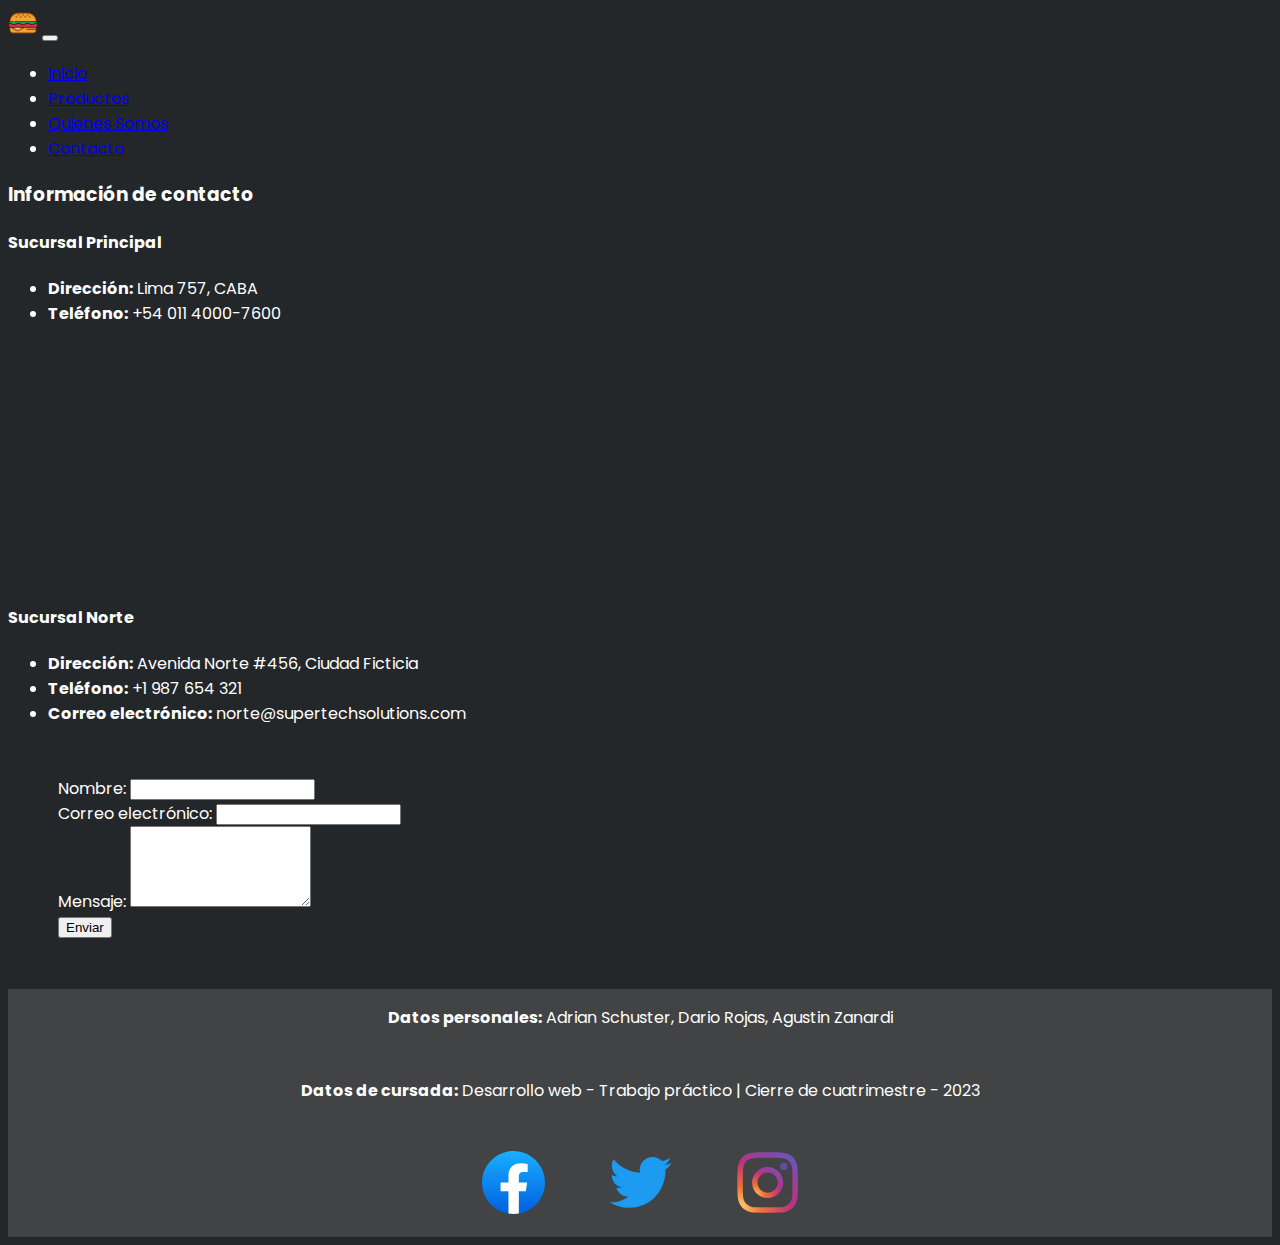
==== contacto.html @ 089c5958 "Ajustes fuertes: fonts, navs, contactos, etc" ====
<!DOCTYPE html>
<html lang="en">

<head>
    <meta charset="utf-8" />
    <meta name="viewport" content="width=device-width, initial-scale=1" />
    <title>Adrian Schuster, Dario Rojas, Agustin Zanardi Desarrollo web - Trabajo práctico | Cierre de cuatrimestre - 2023</title>
    <link href="https://cdn.jsdelivr.net/npm/bootstrap@5.3.0/dist/css/bootstrap.min.css" rel="stylesheet"
      integrity="sha384-9ndCyUaIbzAi2FUVXJi0CjmCapSmO7SnpJef0486qhLnuZ2cdeRhO02iuK6FUUVM" crossorigin="anonymous" />
      <link href="./css/global.css" rel="stylesheet" />
      <link href="./css/contacto.css" rel="stylesheet" />
      <link rel="preconnect" href="https://fonts.googleapis.com">
  <link rel="preconnect" href="https://fonts.gstatic.com" crossorigin>
  <link href="https://fonts.googleapis.com/css2?family=Poppins:ital,wght@1,300&display=swap" rel="stylesheet">
      
  </head>

<body>
    <section>
        <nav class="navbar bg-dark border-bottom border-bottom-dark" data-bs-theme="dark">
          <div class="container-fluid">
            <a class="navbar-brand" href="./index.html"><img src="./img/icon.png" class="icon"></a>
            <button class="navbar-toggler" type="button" data-bs-toggle="collapse" data-bs-target="#navbarNav"
              aria-controls="navbarNav" aria-expanded="false" aria-label="Toggle navigation">
              <span class="navbar-toggler-icon"></span>
            </button>
            <div class="collapse navbar-collapse" id="navbarNav">
              <ul class="navbar-nav">
                <li class="nav-item">
                  <a class="nav-link active" aria-current="page" href="./index.html">inicio</a>
                </li>
                <li class="nav-item">
                  <a class="nav-link" href="./productos.html">Productos</a>
                </li>
                <li class="nav-item">
                  <a class="nav-link" href="./quien_somos.html">Quienes Somos</a>
                </li>
                <li class="nav-item">
                  <a class="nav-link" href="./contacto.html">Contacto</a>
                </li>
              </ul>
            </div>
          </div>
        </nav>
      </section>

    <section>
        <div class="container mt-4">
            <h3>Información de contacto</h3>

            <h4>Sucursal Principal</h4>
            <ul>
                <li><strong>Dirección:</strong> Lima 757, CABA</li>
                <li><strong>Teléfono:</strong> +54 011 4000-7600</li>
                <iframe src="https://www.google.com/maps/embed?pb=!1m18!1m12!1m3!1d3283.4904805596657!2d-58.384493524770804!3d-34.61704355820126!2m3!1f0!2f0!3f0!3m2!1i1024!2i768!4f13.1!3m3!1m2!1s0x95bccad7dddc99f1%3A0x8458a289bf5c9a6b!2sLima%20757%2C%20C1073%20CABA!5e0!3m2!1ses!2sar!4v1688087957971!5m2!1ses!2sar" width="300" height="250" style="border:0;" allowfullscreen="" loading="lazy" referrerpolicy="no-referrer-when-downgrade"></iframe>
            </ul>

            <h4>Sucursal Norte</h4>
            <ul>
                <li><strong>Dirección:</strong> Avenida Norte #456, Ciudad Ficticia</li>
                <li><strong>Teléfono:</strong> +1 987 654 321</li>
                <li><strong>Correo electrónico:</strong> norte@supertechsolutions.com</li>
            </ul>

            

        </div>
    </section>

    <section>
        <div class="formulario-contacto">
            <form id="contactForm">
                <div class="form-group">
                    <label for="name">Nombre:</label>
                    <input type="text" class="form-control" id="name">
                </div>
                <div class="form-group">
                    <label for="email">Correo electrónico:</label>
                    <input type="email" class="form-control" id="email">
                </div>
                <div class="form-group">
                    <label for="message">Mensaje:</label>
                    <textarea class="form-control" id="message" rows="5"></textarea>
                </div>
                <button type="submit" class="btn btn-primary">Enviar</button>
            </form>
        </div>
    </section>

    <footer class="footer">
        <div class="container">
            <div>
                <div class="footer-text">
                    <p><strong>Datos personales:</strong> Adrian Schuster, Dario Rojas, Agustin Zanardi</p>
                </div>
                <div class="footer-text">
                    <p><strong>Datos de cursada:</strong> Desarrollo web - Trabajo práctico | Cierre de cuatrimestre -
                        2023</p>
                </div>
            </div>
            <div class="social-icons">
                <a href="https://www.facebook.com"><img src="./img/footer/facebook.svg" alt="Facebook"></a>
                <a href="https://www.twitter.com"><img src="./img/footer/twitter.svg" alt="Twitter"></a>
                <a href="https://www.instagram.com"><img src="./img/footer/instagram.svg" alt="Instagram"></a>
            </div>
        </div>
    </footer>

    <script src="./js/contacto.js"></script>
    <script src="https://cdn.jsdelivr.net/npm/bootstrap@5.3.0/dist/js/bootstrap.bundle.min.js"
        integrity="sha384-geWF76RCwLtnZ8qwWowPQNguL3RmwHVBC9FhGdlKrxdiJJigb/j/68SIy3Te4Bkz"
        crossorigin="anonymous"></script>

</body>

</html>
---- css/global.css ----
body {
    background-color: #242729;
    color: white;
    font-family: 'Poppins', sans-serif;
}

.icon{
    width: 30px;
    height: 30px;
}

.footer {
    background-color: #414344;
    text-align: center;
}

.footer-text p {
    text-align: center;
    padding: 1em;
}

.social-icons {
    list-style: none;
    display: flex;
    justify-content: center;
}

.social-icons img {
    width: 5vh;
    height: 5vh;
    margin: 1em 2em;
}




@media (min-width: 1024px) {
    .social-icons img {
        width: 7vh;
        height: 7vh;
    }

}
---- css/contacto.css ----
.formulario-contacto {
    max-width: 700px;
    margin: 50px;
    
}
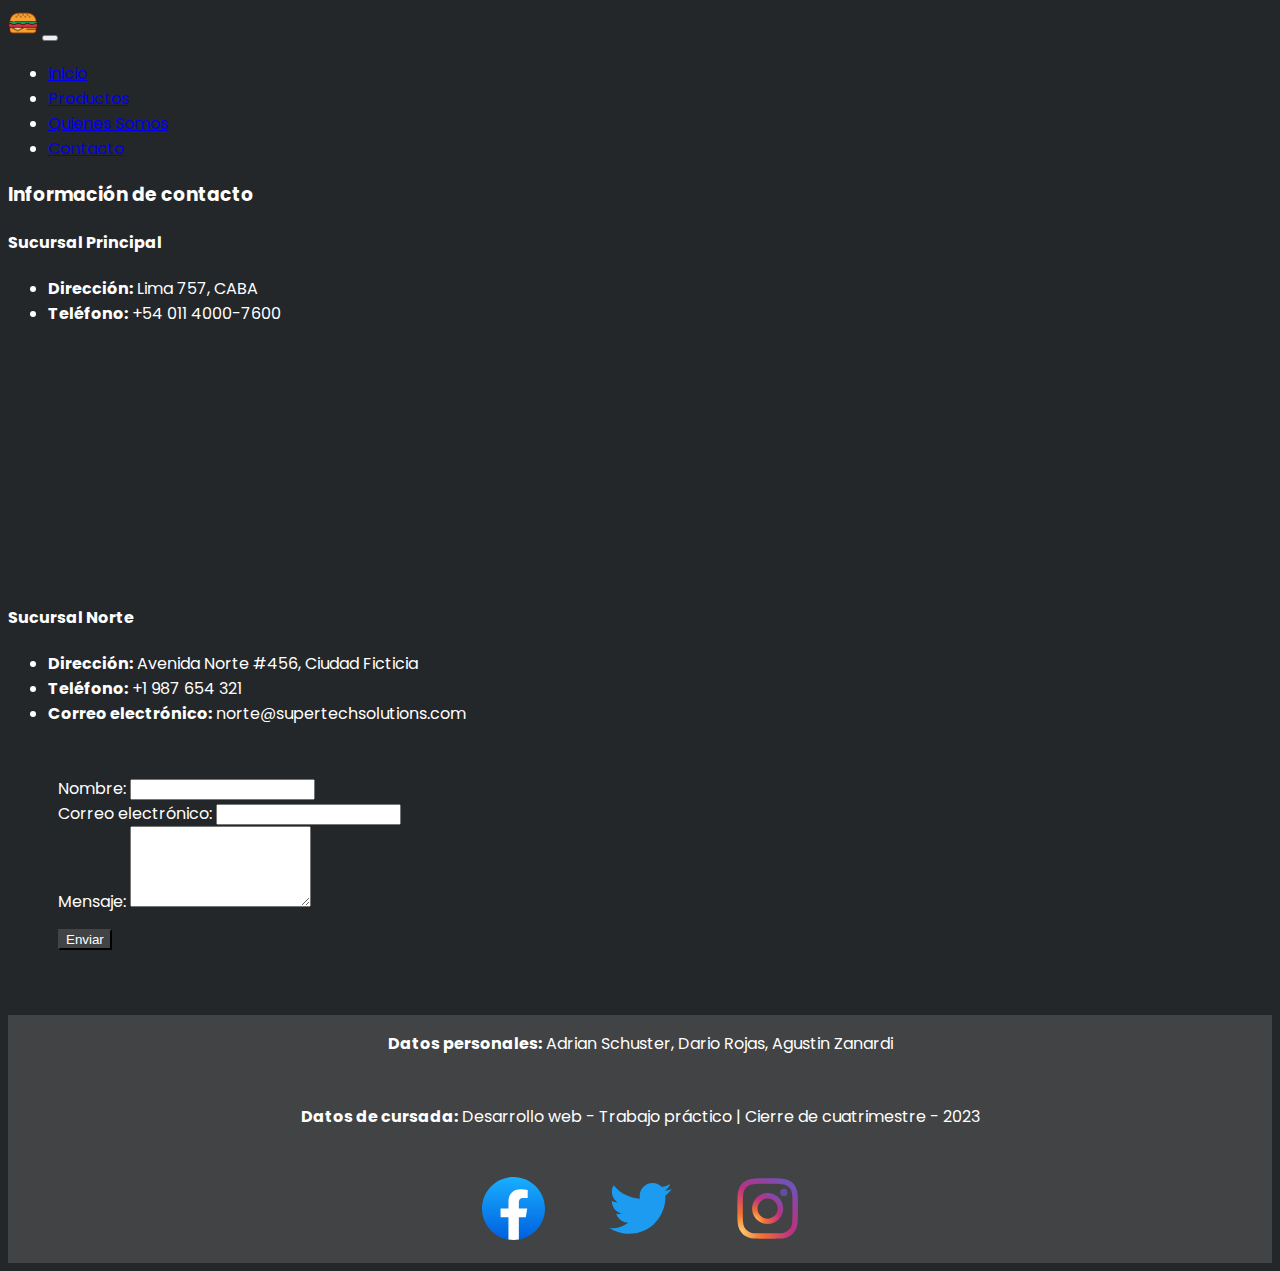
==== commit 1b386004: "vegan-burguer" ====
--- a/contacto.html
+++ b/contacto.html
@@ -1,5 +1,5 @@
 <!DOCTYPE html>
-<html lang="en">
+<html lang="es">
 
 <head>
     <meta charset="utf-8" />
@@ -45,7 +45,7 @@
       </section>
 
     <section>
-        <div class="container mt-4">
+        <div class="container mt-4 ">
             <h3>Información de contacto</h3>
 
             <h4>Sucursal Principal</h4>
@@ -82,7 +82,7 @@
                     <label for="message">Mensaje:</label>
                     <textarea class="form-control" id="message" rows="5"></textarea>
                 </div>
-                <button type="submit" class="btn btn-primary">Enviar</button>
+                <button type="submit" class="btn btn-primary send-button">Enviar</button>
             </form>
         </div>
     </section>
--- a/css/contacto.css
+++ b/css/contacto.css
@@ -2,4 +2,12 @@
     max-width: 700px;
     margin: 50px;
     
+    
 }
+
+.send-button{
+    background-color: #414344;
+    color: white;
+    border-color: #414344;
+    margin: 15px 0;
+}
